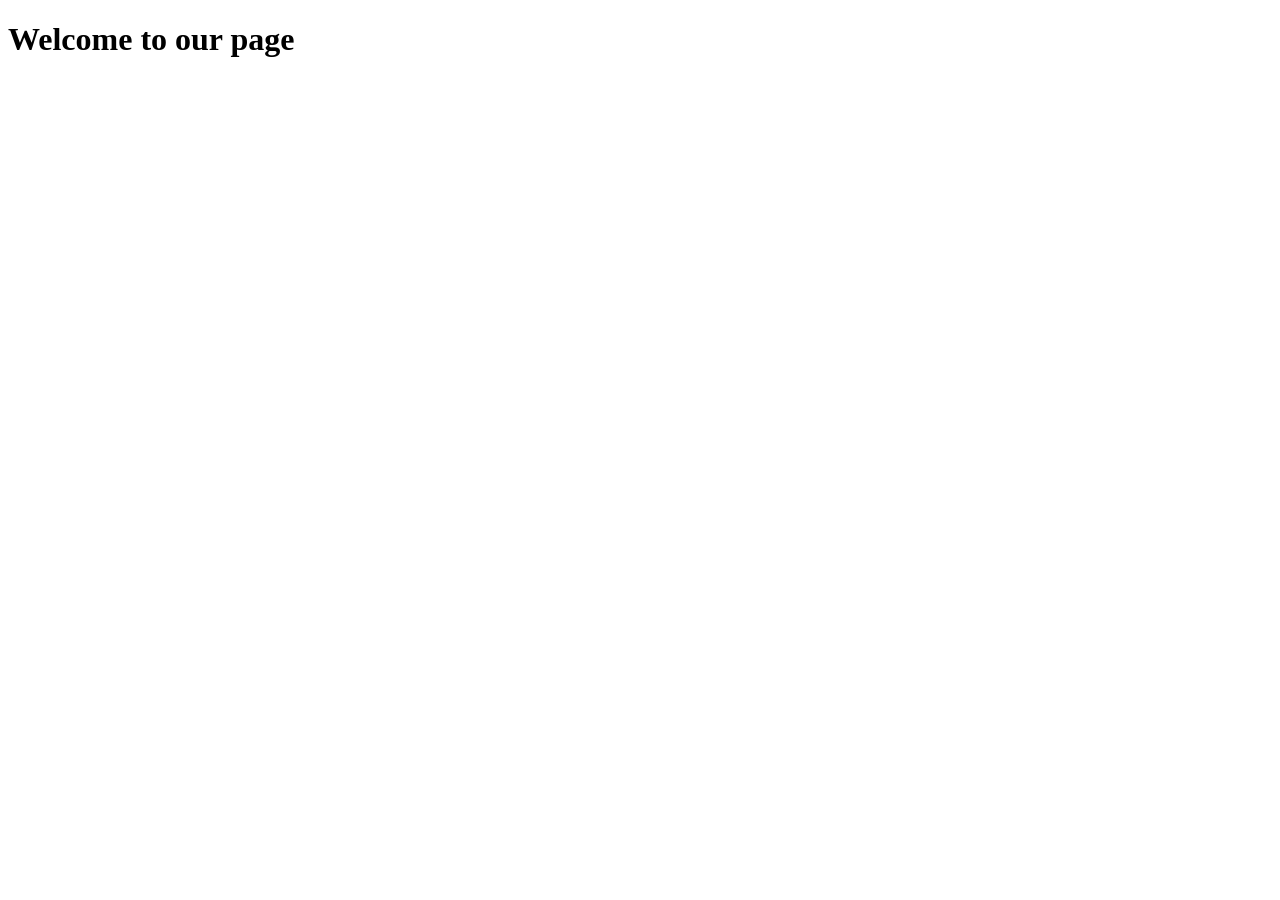
==== index.html @ 71e4c683 "Add frontend application project directory with default and minimum configuration." ====
<!DOCTYPE html>
<html lang="en">
<head>
    <meta charset="UTF-8">
    <meta name="viewport" content="width=device-width, initial-scale=1.0">
    <title>Ecommerce Frontend</title>
    <link rel="stylesheet" href="css/style.css">
</head>
<body>
    <h1>Welcome to our page</h1>
<script src="js/cutsom.js"></script>
</body>
</html>
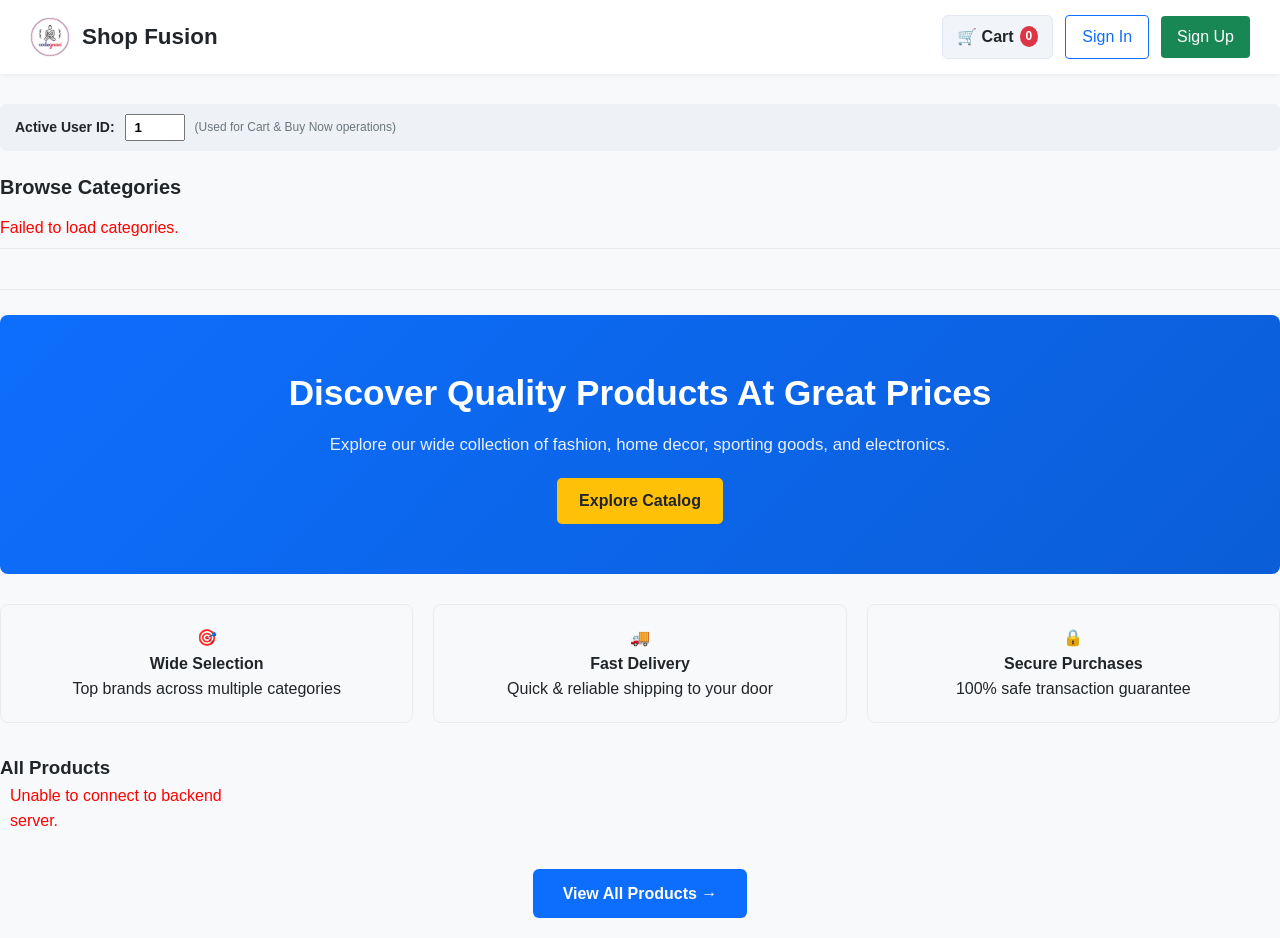
==== commit 89f1bc58: "Add frontendapplication project directory with default and minimum configuration." ====
--- a/index.html
+++ b/index.html
@@ -1,13 +1,200 @@
 <!DOCTYPE html>
 <html lang="en">
 <head>
-    <meta charset="UTF-8">
-    <meta name="viewport" content="width=device-width, initial-scale=1.0">
-    <title>Ecommerce Frontend</title>
-    <link rel="stylesheet" href="css/style.css">
+  <meta charset="UTF-8">
+  <meta name="viewport" content="width=device-width, initial-scale=1.0">
+  <title>Shop Fusion</title>
+  <link rel="stylesheet" href="css/style.css">
+  <style>
+    /* Header & Navigation Actions */
+    .header-actions { display: flex; gap: 12px; align-items: center; }
+    .btn-auth { text-decoration: none; padding: 8px 16px; border-radius: 4px; font-weight: 500; }
+    .btn-signin { color: #0d6efd; border: 1px solid #0d6efd; }
+    .btn-signup { background-color: #198754; color: white; }
+
+    /* Flipkart/Amazon style Cart Button */
+    .btn-cart-nav {
+      display: flex;
+      align-items: center;
+      gap: 6px;
+      text-decoration: none;
+      color: #212529;
+      background-color: #f1f5f9;
+      padding: 8px 14px;
+      border-radius: 6px;
+      font-weight: 600;
+      border: 1px solid #e2e8f0;
+      transition: background-color 0.2s;
+    }
+    .btn-cart-nav:hover {
+      background-color: #e2e8f0;
+    }
+    .cart-badge {
+      background-color: #dc3545;
+      color: white;
+      border-radius: 50%;
+      padding: 1px 6px;
+      font-size: 0.75rem;
+      font-weight: bold;
+    }
+
+    /* Category Bar Styling */
+    .category-section {
+      margin-bottom: 25px;
+      padding-bottom: 15px;
+      border-bottom: 1px solid #e9ecef;
+    }
+    .category-section h3 {
+      font-size: 1.25rem;
+      font-weight: 700;
+      color: #212529;
+      margin-bottom: 12px;
+    }
+    .category-bar {
+      display: flex;
+      gap: 12px;
+      overflow-x: auto;
+      padding-bottom: 8px;
+      align-items: center;
+    }
+
+    /* Hero Banner Section */
+    .hero-banner {
+      background: linear-gradient(135deg, #0d6efd, #0b5ed7);
+      color: white;
+      padding: 50px 20px;
+      text-align: center;
+      border-radius: 8px;
+      margin-bottom: 30px;
+    }
+    .hero-banner h1 { font-size: 2.2rem; margin-bottom: 10px; }
+    .hero-banner p { font-size: 1.05rem; margin-bottom: 20px; opacity: 0.9; }
+    .btn-primary-action {
+      background-color: #ffc107;
+      color: #212529;
+      padding: 10px 22px;
+      font-weight: bold;
+      text-decoration: none;
+      border-radius: 5px;
+      display: inline-block;
+    }
+
+    /* Store Feature Cards */
+    .features-grid {
+      display: grid;
+      grid-template-columns: repeat(auto-fit, minmax(200px, 1fr));
+      gap: 20px;
+      margin: 30px 0;
+      text-align: center;
+    }
+    .feature-card {
+      background: #f8f9fa;
+      padding: 20px;
+      border-radius: 8px;
+      border: 1px solid #e9ecef;
+    }
+
+    /* User Session Panel */
+    .user-session-bar {
+      background: #eef2f7;
+      padding: 10px 15px;
+      border-radius: 6px;
+      margin-bottom: 20px;
+      display: flex;
+      align-items: center;
+      gap: 10px;
+      font-size: 14px;
+    }
+    .user-session-bar input { padding: 4px 8px; width: 60px; font-weight: bold; }
+
+    /* View All Button */
+    .view-all-container {
+      text-align: center;
+      margin: 35px 0 20px;
+    }
+    .btn-view-all {
+      background-color: #0d6efd;
+      color: white;
+      padding: 12px 30px;
+      border-radius: 6px;
+      text-decoration: none;
+      font-size: 1rem;
+      font-weight: 600;
+      display: inline-block;
+      transition: background-color 0.2s ease;
+    }
+    .btn-view-all:hover {
+      background-color: #0b5ed7;
+    }
+  </style>
 </head>
 <body>
-    <h1>Welcome to our page</h1>
-<script src="js/cutsom.js"></script>
+
+  <!-- 1. Top Header Bar -->
+  <header>
+    <div class="logo-container">
+      <img src="assets/codegnan-logo.jpeg" alt="Codegnan Logo" class="logo">
+      <h2>Shop Fusion</h2>
+    </div>
+    <div class="header-actions">
+      <!-- Managed dynamically by custom.js -->
+    </div>
+  </header>
+
+  <main>
+    <!-- User ID Bar -->
+    <div class="user-session-bar">
+      <label for="activeUserId"><strong>Active User ID:</strong></label>
+      <input type="number" id="activeUserId" value="1" onchange="updateCartBadgeCount()">
+      <span style="color: #6c757d; font-size: 12px;">(Used for Cart & Buy Now operations)</span>
+    </div>
+
+    <!-- 2. Category Filter Bar -->
+    <section class="category-section">
+      <h3>Browse Categories</h3>
+      <div class="category-bar" id="categoryBar">
+        <!-- Dynamically rendered via custom.js -->
+      </div>
+    </section>
+
+    <!-- 3. Hero Banner -->
+    <section class="hero-banner">
+      <h1>Discover Quality Products At Great Prices</h1>
+      <p>Explore our wide collection of fashion, home decor, sporting goods, and electronics.</p>
+      <a href="./category-products.html" class="btn-primary-action">Explore Catalog</a>
+    </section>
+
+    <!-- 4. Value Highlights -->
+    <section class="features-grid">
+      <div class="feature-card">
+        🎯 <h4>Wide Selection</h4>
+        <p>Top brands across multiple categories</p>
+      </div>
+      <div class="feature-card">
+        🚚 <h4>Fast Delivery</h4>
+        <p>Quick & reliable shipping to your door</p>
+      </div>
+      <div class="feature-card">
+        🔒 <h4>Secure Purchases</h4>
+        <p>100% safe transaction guarantee</p>
+      </div>
+    </section>
+
+    <!-- 5. Featured Products Grid -->
+    <section class="product-section" id="featured-products">
+      <h3 id="sectionTitle">Featured Products</h3>
+      <div class="product-grid" id="productGrid">
+        <p>Loading products...</p>
+      </div>
+
+      <!-- Button to full catalog -->
+      <div class="view-all-container">
+        <a href="category-products.html" class="btn-view-all">View All Products →</a>
+      </div>
+    </section>
+  </main>
+
+  <!-- External JS Script -->
+  <script src="js/custom.js"></script>
 </body>
 </html>
--- a/css/style.css
+++ b/css/style.css
@@ -0,0 +1,352 @@
+/* General Layout & Colors */
+:root {
+  --primary-color: #0d6efd;
+  --primary-hover: #0b5ed7;
+  --success-color: #198754;
+  --success-hover: #157347;
+  --cart-color: #27ae60;
+  --cart-hover: #219653;
+  --buynow-color: #2980b9;
+  --buynow-hover: #1f618d;
+  --bg-color: #f8f9fa;
+  --card-bg: #ffffff;
+  --text-color: #212529;
+  --text-muted: #6c757d;
+  --border-color: #e9ecef;
+  --shadow: 0 4px 12px rgba(0, 0, 0, 0.08);
+}
+
+*, *::before, *::after {
+  box-sizing: border-box;
+  margin: 0;
+  padding: 0;
+}
+
+body {
+  font-family: 'Segoe UI', Tahoma, Geneva, Verdana, sans-serif;
+  background-color: var(--bg-color);
+  color: var(--text-color);
+  line-height: 1.6;
+}
+
+/* Navigation Header */
+header {
+  display: flex;
+  justify-content: space-between;
+  align-items: center;
+  background-color: var(--card-bg);
+  padding: 15px 30px;
+  box-shadow: 0 2px 6px rgba(0, 0, 0, 0.05);
+  margin-bottom: 30px;
+}
+
+.logo-container {
+  display: flex;
+  align-items: center;
+  gap: 12px;
+}
+
+.logo {
+  height: 40px;
+  width: auto;
+  object-fit: contain;
+}
+
+header h2 {
+  font-size: 1.4rem;
+  color: var(--text-color);
+}
+
+/* Category Bar & Navigation Dropdowns */
+.category-bar {
+  display: flex;
+  gap: 12px;
+  align-items: center;
+  position: relative;
+  padding-bottom: 15px;
+  margin-bottom: 25px;
+  border-bottom: 1px solid var(--border-color);
+  overflow: visible !important; /* Allow dropdown menus to overflow without being clipped */
+}
+
+/* Dropdown Container */
+.nav-dropdown {
+  position: relative;
+  display: inline-block;
+  z-index: 1;
+}
+
+.nav-dropdown:hover {
+  z-index: 1001;
+}
+
+.cat-btn {
+  padding: 8px 18px;
+  background-color: var(--card-bg);
+  color: var(--text-color);
+  border: 1px solid var(--border-color);
+  border-radius: 20px;
+  cursor: pointer;
+  font-size: 14px;
+  font-weight: 600;
+  white-space: nowrap;
+  transition: all 0.2s ease-in-out;
+  display: flex;
+  align-items: center;
+  gap: 6px;
+}
+
+.cat-btn .arrow {
+  font-size: 0.75rem;
+  transition: transform 0.2s ease;
+}
+
+.cat-btn:hover,
+.cat-btn.active {
+  background-color: var(--primary-color);
+  color: #ffffff;
+  border-color: var(--primary-color);
+}
+
+.nav-dropdown:hover .cat-btn .arrow {
+  transform: rotate(180deg);
+}
+
+/* Subcategory Hover Menu */
+.dropdown-menu {
+  display: none;
+  position: absolute;
+  top: 100%;
+  left: 0;
+  min-width: 210px;
+  background-color: var(--card-bg);
+  box-shadow: 0 8px 16px rgba(0, 0, 0, 0.12);
+  border: 1px solid var(--border-color);
+  border-radius: 8px;
+  padding: 8px 0;
+  z-index: 1000;
+  margin-top: 0;
+}
+
+/* Invisible bridge so mouse movement doesn't drop hover */
+.dropdown-menu::before {
+  content: "";
+  position: absolute;
+  top: -12px;
+  left: 0;
+  right: 0;
+  height: 12px;
+}
+
+.dropdown-menu a {
+  color: var(--text-color);
+  padding: 10px 16px;
+  text-decoration: none;
+  display: block;
+  font-size: 0.9rem;
+  font-weight: 500;
+  transition: background-color 0.15s ease, color 0.15s ease;
+}
+
+.dropdown-menu a:hover {
+  background-color: #f1f5f9;
+  color: var(--primary-color);
+}
+
+/* Open menu ONLY on direct button/container hover */
+.nav-dropdown:hover > .dropdown-menu {
+  display: block;
+}
+
+.product-grid {
+  display: grid;
+  grid-template-columns: repeat(auto-fill, minmax(220px, 1fr));
+  gap: 20px;
+  padding: 0 10px;
+}
+
+.product-card {
+  background-color: var(--card-bg);
+  border: 1px solid var(--border-color);
+  border-radius: 8px;
+  padding: 16px;
+  text-align: center;
+  box-shadow: 0 2px 5px rgba(0, 0, 0, 0.04);
+  transition: transform 0.2s ease, box-shadow 0.2s ease;
+  display: flex;
+  flex-direction: column;
+  justify-content: space-between;
+  height: 100%;
+}
+
+.product-card:hover {
+  transform: translateY(-4px);
+  box-shadow: var(--shadow);
+}
+
+/* Fixed Image Box Container */
+.product-card .img-container {
+  width: 100%;
+  height: 160px;
+  display: flex;
+  align-items: center;
+  justify-content: center;
+  background-color: #f8f9fa;
+  border-radius: 6px;
+  margin-bottom: 12px;
+  overflow: hidden;
+}
+
+.product-card img {
+  max-width: 100%;
+  max-height: 100%;
+  object-fit: contain;
+}
+
+/* Brand Badge */
+.product-card .brand {
+  display: block;
+  font-size: 0.8rem;
+  font-weight: 700;
+  color: var(--text-muted);
+  text-transform: uppercase;
+  margin-bottom: 4px;
+}
+
+/* Fixed Multi-Line Clamped Titles */
+.product-card h4 {
+  font-size: 0.95rem;
+  font-weight: 600;
+  color: var(--text-color);
+  line-height: 1.3;
+  margin-bottom: 6px;
+  height: 2.6em;
+  overflow: hidden;
+  display: -webkit-box;
+  -webkit-line-clamp: 2;
+  -webkit-box-orient: vertical;
+}
+
+/* Fixed Multi-Line Clamped Description */
+.product-card p {
+  font-size: 0.85rem;
+  color: var(--text-muted);
+  line-height: 1.4;
+  margin-bottom: 10px;
+  height: 2.8em;
+  overflow: hidden;
+  display: -webkit-box;
+  -webkit-line-clamp: 2;
+  -webkit-box-orient: vertical;
+}
+
+/* Price Display */
+.product-card .price {
+  color: var(--primary-color);
+  font-size: 1.1rem;
+  font-weight: 700;
+  margin-bottom: 10px;
+}
+
+/* Product Action Button Group */
+.product-actions {
+  display: flex;
+  gap: 8px;
+  margin-top: auto;
+}
+
+.product-card button,
+.product-actions button {
+  flex: 1;
+  padding: 8px 6px;
+  border: none;
+  border-radius: 4px;
+  font-size: 0.82rem;
+  font-weight: 600;
+  cursor: pointer;
+  transition: background-color 0.2s ease;
+  white-space: nowrap;
+}
+
+/* Add to Cart Button Style */
+.btn-cart {
+  background-color: var(--cart-color);
+  color: #ffffff;
+}
+.btn-cart:hover {
+  background-color: var(--cart-hover);
+}
+
+/* Buy Now Button Style */
+.btn-buynow {
+  background-color: var(--buynow-color);
+  color: #ffffff;
+}
+.btn-buynow:hover {
+  background-color: var(--buynow-hover);
+}
+
+/* Auth Cards (Sign In / Sign Up) */
+.auth-card {
+  max-width: 400px;
+  margin: 40px auto;
+  padding: 30px;
+  background-color: var(--card-bg);
+  border-radius: 8px;
+  box-shadow: var(--shadow);
+}
+
+.auth-card h3 {
+  text-align: center;
+  margin-bottom: 20px;
+}
+
+.form-group {
+  margin-bottom: 16px;
+}
+
+.form-group label {
+  display: block;
+  margin-bottom: 6px;
+  font-weight: 600;
+  font-size: 0.9rem;
+}
+
+.form-group input {
+  width: 100%;
+  padding: 10px 12px;
+  border: 1px solid #ced4da;
+  border-radius: 4px;
+  font-size: 0.95rem;
+}
+
+.form-group input:focus {
+  outline: none;
+  border-color: var(--primary-color);
+  box-shadow: 0 0 0 3px rgba(13, 110, 253, 0.15);
+}
+
+.btn-submit {
+  width: 100%;
+  padding: 12px;
+  background-color: var(--primary-color);
+  color: #ffffff;
+  border: none;
+  border-radius: 4px;
+  font-size: 1rem;
+  font-weight: 600;
+  cursor: pointer;
+  transition: background-color 0.2s ease;
+}
+
+.btn-submit:hover {
+  background-color: var(--primary-hover);
+}
+
+.btn-submit.btn-signup {
+  background-color: var(--success-color);
+}
+
+.btn-submit.btn-signup:hover {
+  background-color: var(--success-hover);
+}
